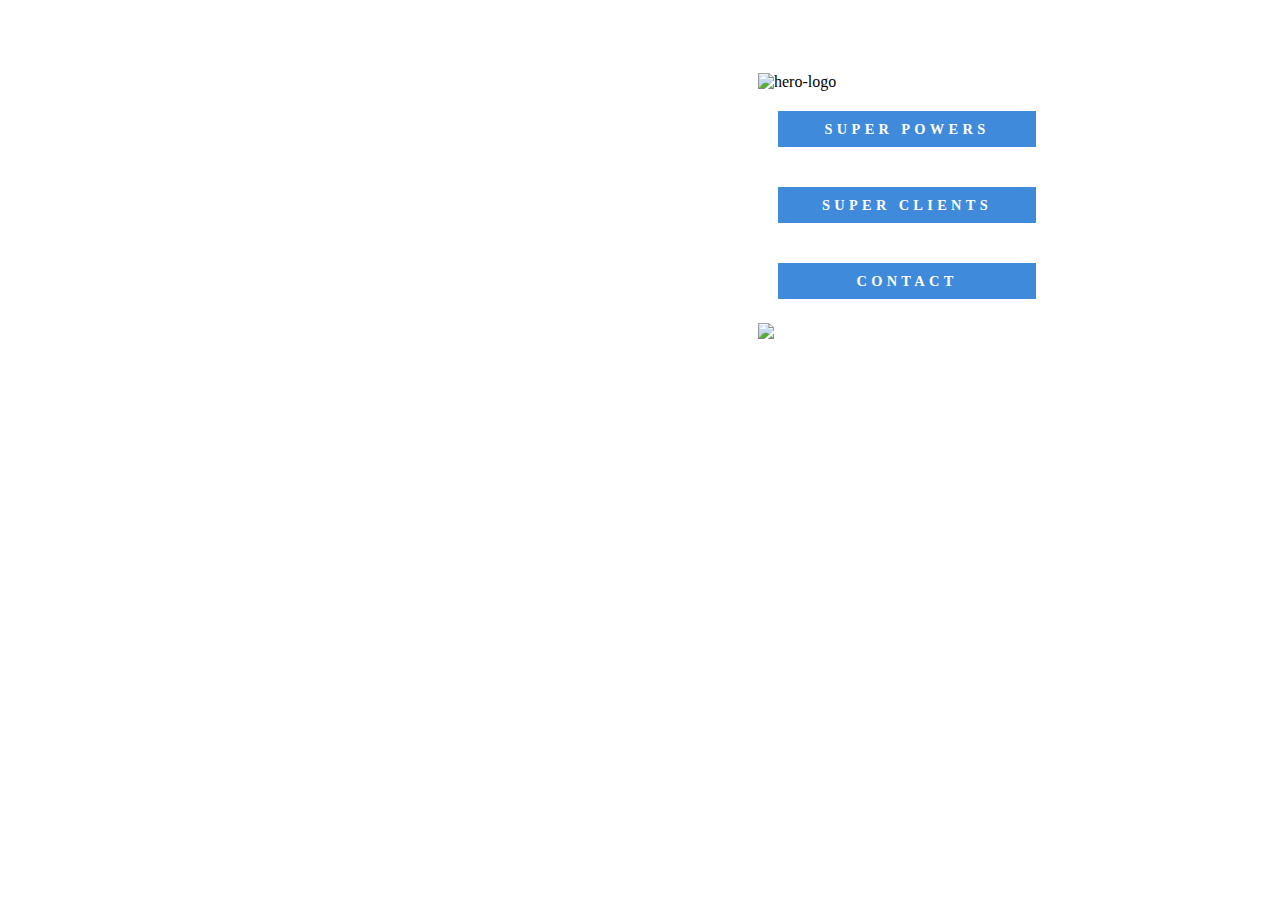
==== index.html @ ad0defb5 "edit" ====
<!DOCTYPE html>
<html>
<head>
		<link rel="stylesheet" type="text/css" href="style.css">
		<link href="https://fonts.googleapis.com/css?family=Ubuntu" rel="stylesheet">
		<title>JamesAndrewDesign</title>
</head>

<body>
	<img src="images/home_page_hero.jpg" alt="hero-logo">
<div>
 		<a href="#" class="button">SUPER POWERS</a>
		<a href="#" class="button">SUPER CLIENTS</a>
		<a href="mailto:jdwaileebe1@comcast.net" class="button">CONTACT</a>
</div>
 	<a href="https://www.linkedin.com/in/jamesdwaileebe?trk=hp-identity-name"><img src="images/linkedin-icon-logo.png" alt="linkedin"></a>
</body>

</html>
---- style.css ----
{ margin:0; padding:0; box-sizing:border-box; }

body {
		background: url(../images/home_page_hero.jpg);
		background-size: 100%;
		background-repeat: no-repeat;
		padding-top: 65px;
		padding-left: 750px;
	}

h1 {
	font-size: 16px;
}

h2 {
	font-size: 1.5em;

}

hr {
	width: 35%;
	margin: 1em auto;
}

p {
	font-size: 0.9em;
	
}

a {
	font-size: large;
	font-weight: 700;
	color: white;
	line-height: 6pt;
}

.button {
    background-color: #3f8adb;
    border: none;
    color: white;
    padding: 14px;
	width: 230px;
    text-align: center;
    text-decoration: none;
    display: inline-block;
    font-size: 0.9em; 
	letter-spacing:0.3em;			
	margin:20px;
}
	
.button:hover {
    background-color: #3f8adb;
	opacity: 0.5;
    color: #b4caed;
}
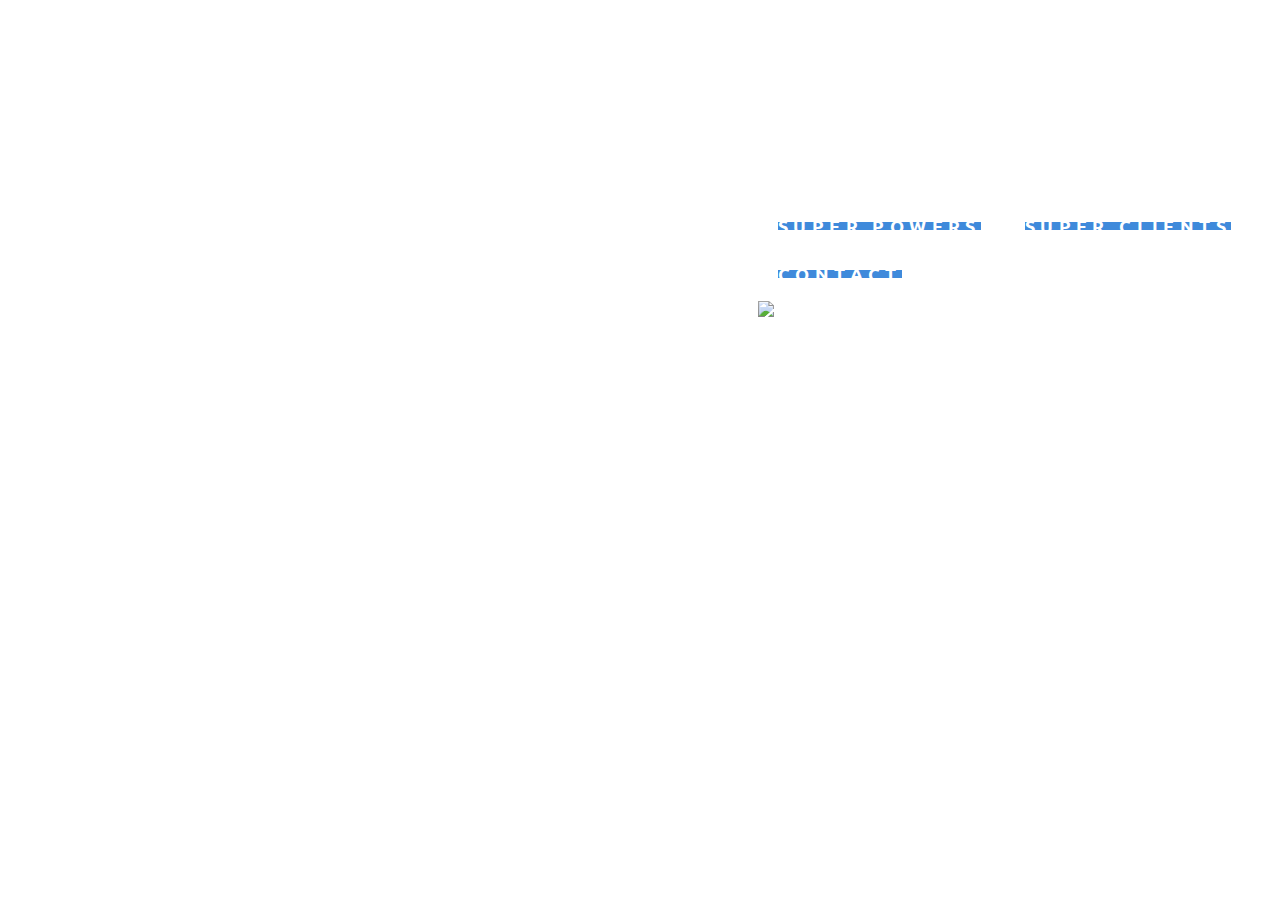
==== commit 7ca054ad: "edit" ====
--- a/index.html
+++ b/index.html
@@ -7,13 +7,13 @@
 </head>
 
 <body>
-	<img src="images/home_page_hero.jpg" alt="hero-logo">
+	<img src="images/hero-logo-typeface.svg" alt="hero-logo">
 <div>
  		<a href="#" class="button">SUPER POWERS</a>
 		<a href="#" class="button">SUPER CLIENTS</a>
 		<a href="mailto:jdwaileebe1@comcast.net" class="button">CONTACT</a>
 </div>
- 	<a href="https://www.linkedin.com/in/jamesdwaileebe?trk=hp-identity-name"><img src="images/linkedin-icon-logo.png" alt="linkedin"></a>
+ 	<a href="https://www.linkedin.com/in/jamesdwaileebe?trk=hp-identity-name"><img src="images/linkedIn-logo.png" alt="linkedin"></a>
 </body>
 
 </html>
--- a/style.css
+++ b/style.css
@@ -28,6 +28,7 @@
 }
 
 a {
+	font-family: "Ubuntu", sans-serif;
 	font-size: large;
 	font-weight: 700;
 	color: white;
@@ -37,20 +38,16 @@
 .button {
     background-color: #3f8adb;
     border: none;
-    color: white;
-    padding: 14px;
-	width: 230px;
-    text-align: center;
     text-decoration: none;
     display: inline-block;
-    font-size: 0.9em; 
-	letter-spacing:0.3em;			
-	margin:20px;
+    font-family: "Ubuntu", sans-serif;
+    letter-spacing: 0.3em;
+    margin: 20px;
 }
 	
 .button:hover {
     background-color: #3f8adb;
 	opacity: 0.5;
-    color: #b4caed;
+
 }
 	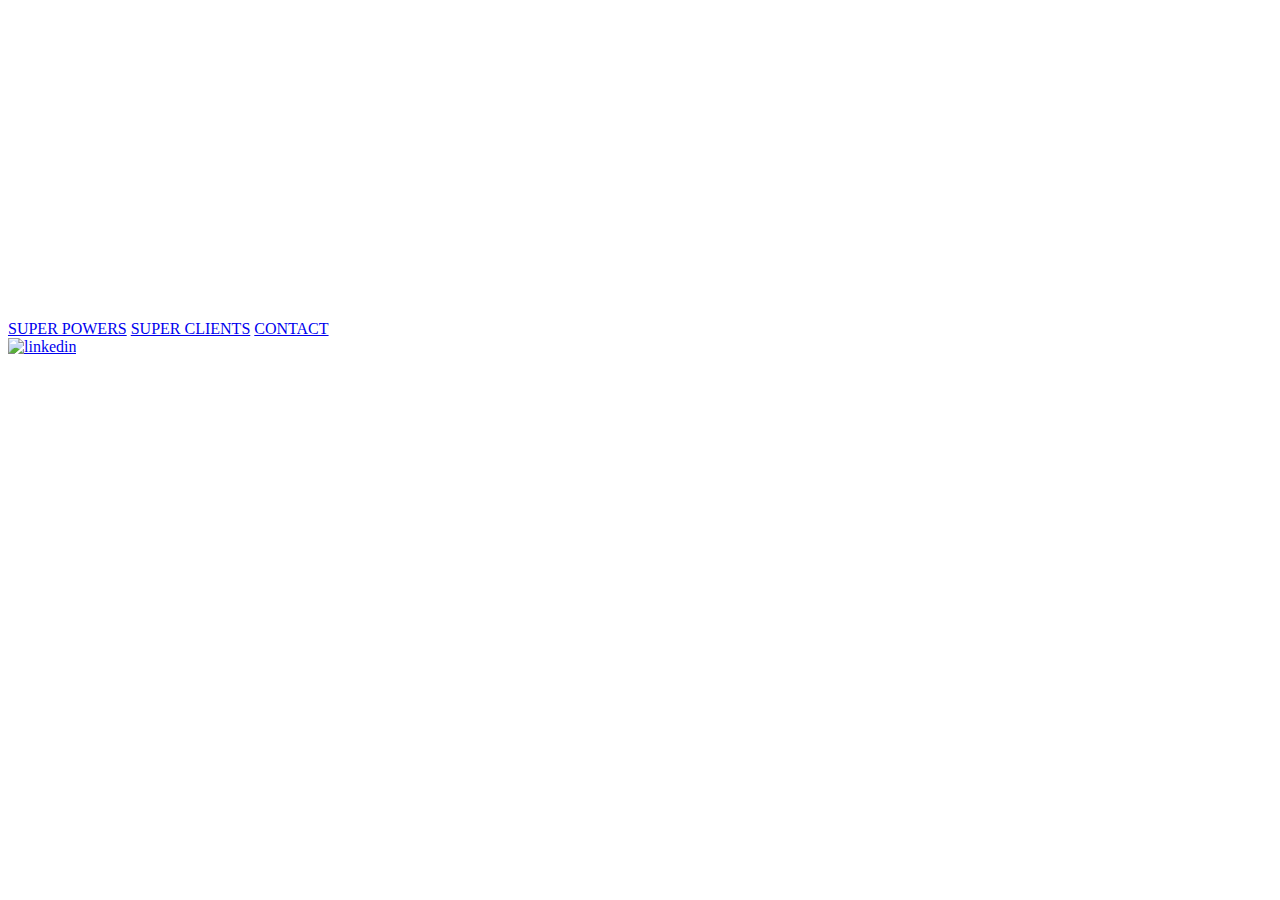
==== commit 42c67721: "edit" ====
--- a/index.html
+++ b/index.html
@@ -1,7 +1,7 @@
 <!DOCTYPE html>
 <html>
 <head>
-		<link rel="stylesheet" type="text/css" href="style.css">
+		<link rel="stylesheet" type="text/css" href="css/style.css">
 		<link href="https://fonts.googleapis.com/css?family=Ubuntu" rel="stylesheet">
 		<title>JamesAndrewDesign</title>
 </head>
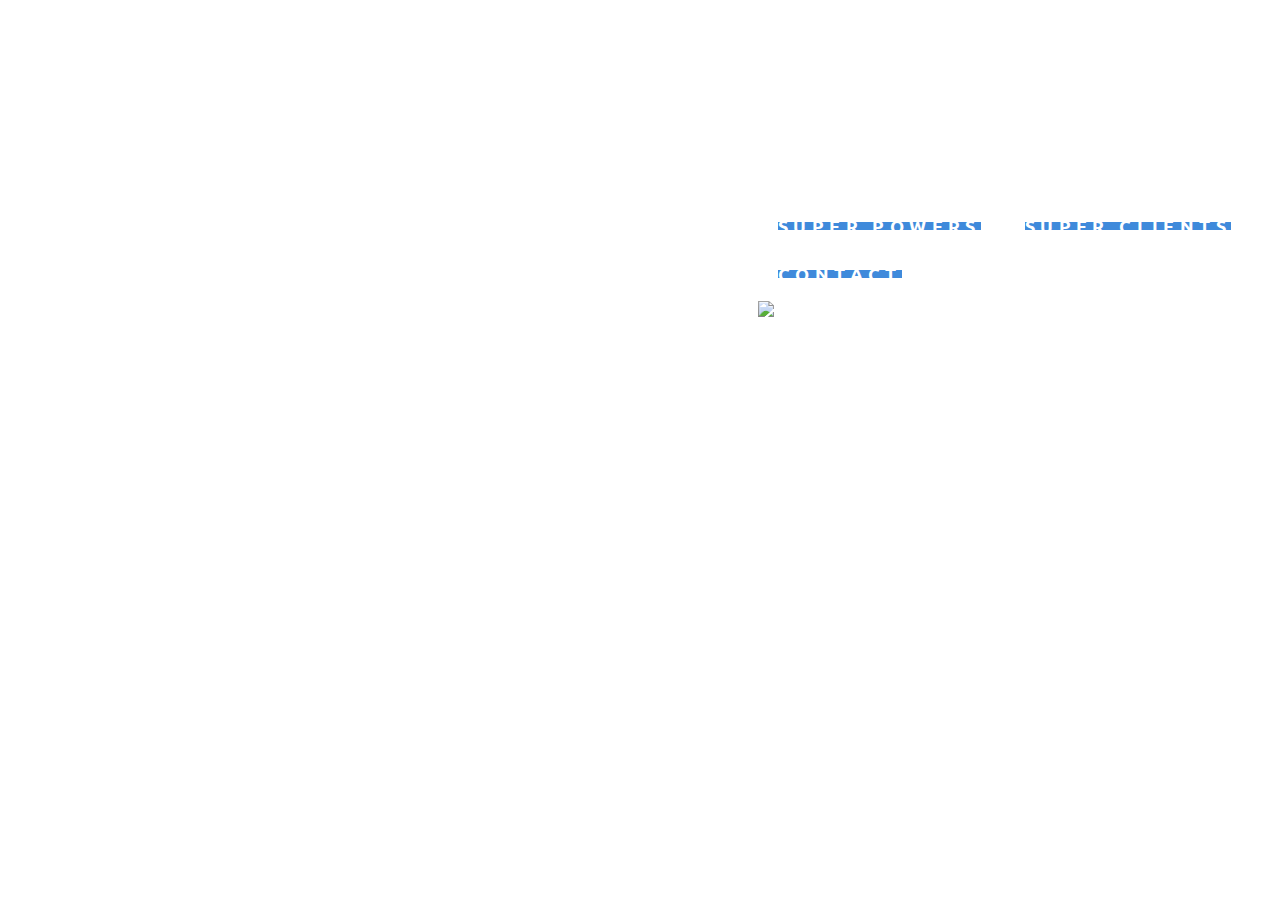
==== commit 901d161c: "edit" ====
--- a/index.html
+++ b/index.html
@@ -1,7 +1,7 @@
 <!DOCTYPE html>
 <html>
 <head>
-		<link rel="stylesheet" type="text/css" href="css/style.css">
+		<link rel="stylesheet" type="text/css" href="style.css">
 		<link href="https://fonts.googleapis.com/css?family=Ubuntu" rel="stylesheet">
 		<title>JamesAndrewDesign</title>
 </head>
--- a/style.css
+++ b/style.css
@@ -0,0 +1,53 @@
+{ margin:0; padding:0; box-sizing:border-box; }
+
+body {
+		background: url(../images/home_page_hero.jpg);
+		background-size: 100%;
+		background-repeat: no-repeat;
+		padding-top: 65px;
+		padding-left: 750px;
+	}
+
+h1 {
+	font-size: 16px;
+}
+
+h2 {
+	font-size: 1.5em;
+
+}
+
+hr {
+	width: 35%;
+	margin: 1em auto;
+}
+
+p {
+	font-size: 0.9em;
+	
+}
+
+a {
+	font-family: "Ubuntu", sans-serif;
+	font-size: large;
+	font-weight: 700;
+	color: white;
+	line-height: 6pt;
+}
+
+.button {
+    background-color: #3f8adb;
+    border: none;
+    text-decoration: none;
+    display: inline-block;
+    font-family: "Ubuntu", sans-serif;
+    letter-spacing: 0.3em;
+    margin: 20px;
+}
+	
+.button:hover {
+    background-color: #3f8adb;
+	opacity: 0.5;
+
+}
+	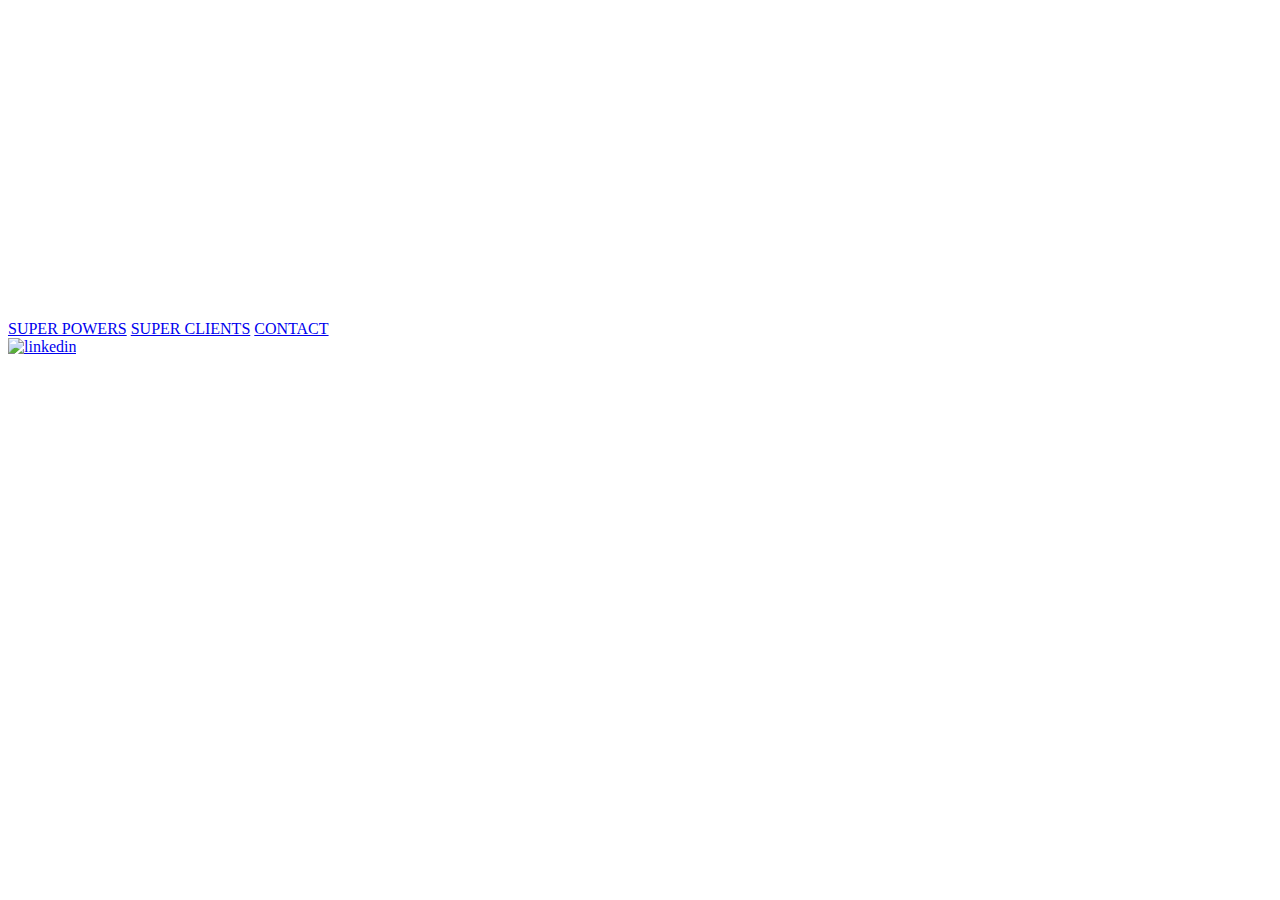
==== commit 15c5c80a: "edit" ====
--- a/index.html
+++ b/index.html
@@ -9,8 +9,8 @@
 <body>
 	<img src="images/hero-logo-typeface.svg" alt="hero-logo">
 <div>
- 		<a href="#" class="button">SUPER POWERS</a>
-		<a href="#" class="button">SUPER CLIENTS</a>
+ 		<a href="#"class="button">SUPER POWERS</a>
+		<a href="#"class="button">SUPER CLIENTS</a>
 		<a href="mailto:jdwaileebe1@comcast.net" class="button">CONTACT</a>
 </div>
  	<a href="https://www.linkedin.com/in/jamesdwaileebe?trk=hp-identity-name"><img src="images/linkedIn-logo.png" alt="linkedin"></a>
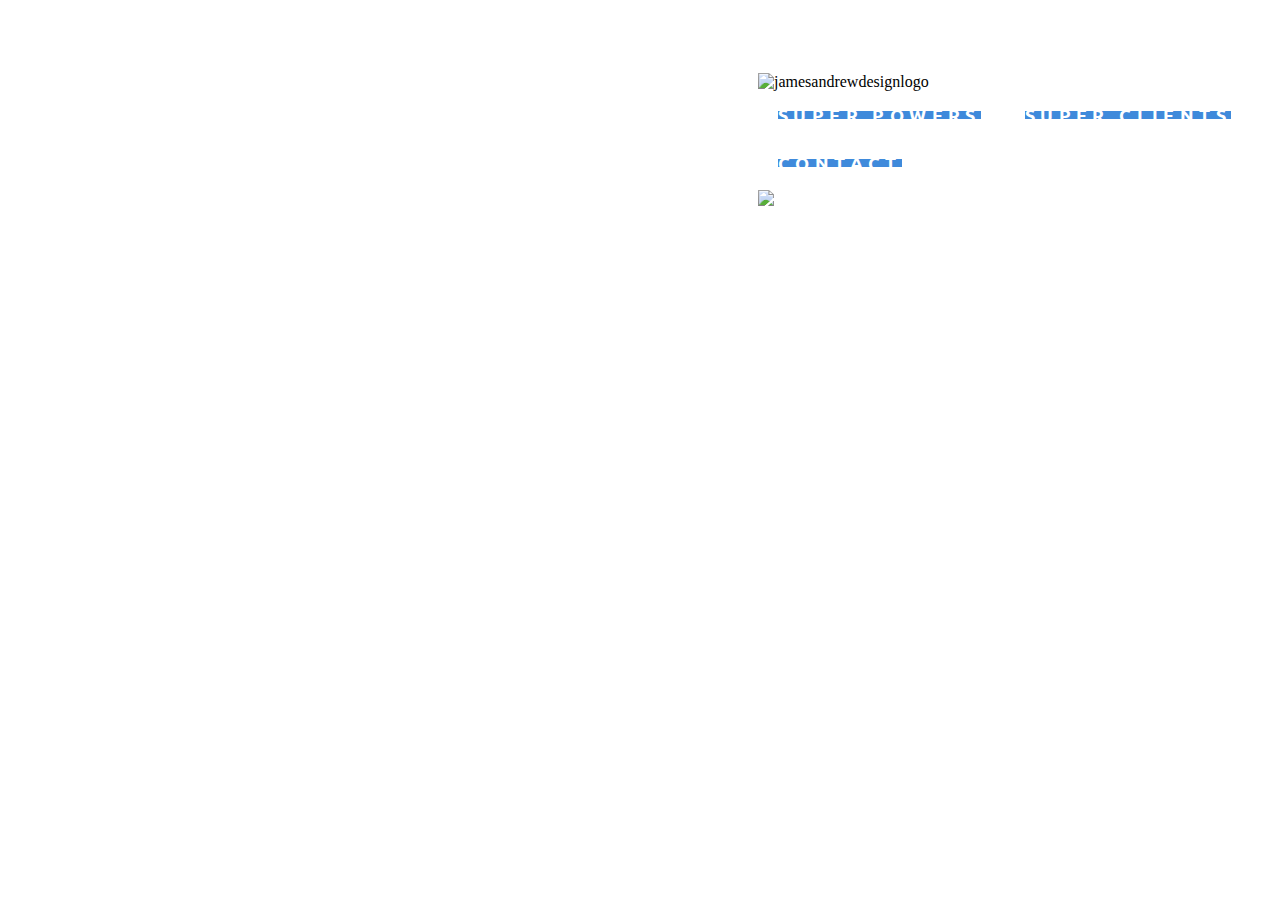
==== commit 1954794c: "edit" ====
--- a/index.html
+++ b/index.html
@@ -1,19 +1,19 @@
 <!DOCTYPE html>
 <html>
 <head>
-		<link rel="stylesheet" type="text/css" href="style.css">
-		<link href="https://fonts.googleapis.com/css?family=Ubuntu" rel="stylesheet">
-		<title>JamesAndrewDesign</title>
+			<link rel="stylesheet" type="text/css" href="style.css">
+	<link href="https://fonts.googleapis.com/css?family=Ubuntu" rel="stylesheet">
+	<title>JamesAndrewDesign</title>
 </head>
 
 <body>
-	<img src="images/hero-logo-typeface.svg" alt="hero-logo">
+	<img src="images/jamesandrewdesignlogo.svg" alt="jamesandrewdesignlogo">
 <div>
- 		<a href="#"class="button">SUPER POWERS</a>
-		<a href="#"class="button">SUPER CLIENTS</a>
+ 		<a href="#" class="button">SUPER POWERS</a>
+		<a href="#" class="button">SUPER CLIENTS</a>
 		<a href="mailto:jdwaileebe1@comcast.net" class="button">CONTACT</a>
 </div>
- 	<a href="https://www.linkedin.com/in/jamesdwaileebe?trk=hp-identity-name"><img src="images/linkedIn-logo.png" alt="linkedin"></a>
+ 	 	<a href="https://www.linkedin.com/in/jamesdwaileebe?trk=hp-identity-name"><img src="images/linkedIn-logo.png" alt="linkedin"></a>
 </body>
 
 </html>
--- a/style.css
+++ b/style.css
@@ -0,0 +1,52 @@
+{ margin:0; padding:0; box-sizing:border-box; }
+
+body {
+		background: url(../images/home_page_hero.jpg);
+		background-repeat: no-repeat;
+		padding-top: 65px;
+		padding-left: 750px;
+	}
+
+h1 {
+	font-size: 16px;
+}
+
+h2 {
+	font-size: 1.5em;
+
+}
+
+hr {
+	width: 35%;
+	margin: 1em auto;
+}
+
+p {
+	font-size: 0.9em;
+	
+}
+
+a {
+	font-family: "Ubuntu", sans-serif;
+	font-size: large;
+	font-weight: 700;
+	color: white;
+	line-height: 6pt;
+}
+
+.button {
+    background-color: #3f8adb;
+    border: none;
+    text-decoration: none;
+    display: inline-block;
+    font-family: "Ubuntu", sans-serif;
+    letter-spacing: 0.3em;
+    margin: 20px;
+}
+	
+.button:hover {
+    background-color: #3f8adb;
+	opacity: 0.5;
+
+}
+	